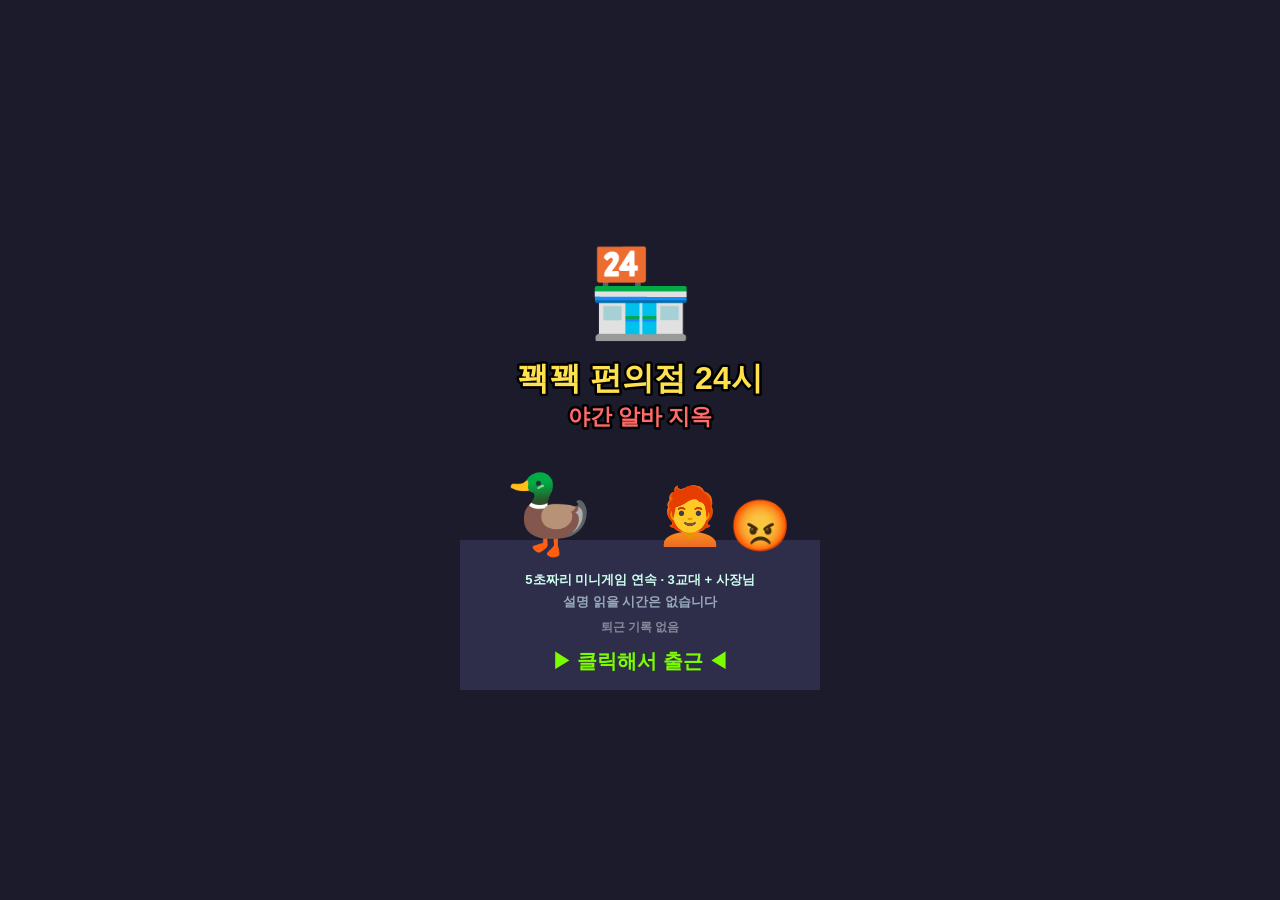
==== itch-duck/index.html @ 60ddd768 "Add itch-duck: 꽥꽥 편의점 24시 (미니게임 12종) Co-Authored-By: Claude Sonnet 5.5 <noreply@anthropic.com> Claud" ====
<!doctype html>
<html lang="ko">
<head>
<meta charset="utf-8">
<meta name="viewport" content="width=device-width,initial-scale=1,user-scalable=no">
<title>꽥꽥 편의점 24시</title>
<style>
html,body{margin:0;height:100%;background:#1b1b2b;overflow:hidden;font-family:"Comic Sans MS","Malgun Gothic",sans-serif;touch-action:none;user-select:none}
#wrap{height:100%;display:flex;align-items:center;justify-content:center}
canvas{background:#cfe8ff;max-width:100%;max-height:100%;aspect-ratio:3/4;cursor:pointer;touch-action:none}
</style>
</head>
<body>
<div id="wrap"><canvas id="c" width="360" height="480"></canvas></div>
<script>
const c=document.getElementById('c'),g=c.getContext('2d'),W=360,H=480;
const SH=[{n:'1교대',time:'22:00',spd:1,sub:'시급 150원. 오리니까 괜찮다.'},{n:'2교대',time:'02:00',spd:1.25,sub:'손님이 점점 이상해진다.'},{n:'3교대',time:'05:00',spd:1.5,sub:'해가 뜨면 사장님이 온다.'}];
const FIRE=['사유: 손이 느림','사유: 오리라서','사유: 그냥','사유: 사장님 기분','사유: 바코드가 널 싫어함','사유: 꽥 소리가 큼'];
const BAGS=['네','아니요','20원 봉투요','카드로요','종이로요','꽥'];
const DOTS=['2027.03.14','2026.11.02','2027.01.30','2026.12.25'];
let st='title',t=0,shake=0,flash=0,lives=3,shift=0,idx=0,list=[],cur=null,tG=0,spd=1,fired='',adT=0,boss=false,sevT=0,endT=0,wins=0,saved=0,msgT=0,msg='';
try{saved=+localStorage.duckClear||0}catch(e){}
let ac;function beep(f,d=.1,type='square',v0=.08){try{ac=ac||new AudioContext();const o=ac.createOscillator(),v=ac.createGain();o.type=type;o.frequency.value=f;v.gain.setValueAtTime(v0,ac.currentTime);v.gain.exponentialRampToValueAtTime(.001,ac.currentTime+d);o.connect(v);v.connect(ac.destination);o.start();o.stop(ac.currentTime+d)}catch(e){}}
const rnd=(a,b)=>a+Math.random()*(b-a);
const pick=a=>a[Math.random()*a.length|0];
const shuf=a=>a.map(v=>[Math.random(),v]).sort((p,q)=>p[0]-q[0]).map(p=>p[1]);
const inR=(x,y,r)=>x>=r[0]&&x<=r[0]+r[2]&&y>=r[1]&&y<=r[1]+r[3];
function ctr(s,x,y,size,col){g.font=size+'px serif';g.textAlign='center';g.textBaseline='middle';if(col)g.fillStyle=col;g.fillText(s,x,y)}
function txt(s,x,y,size,col,out){g.font='bold '+size+'px "Comic Sans MS","Malgun Gothic",sans-serif';g.textAlign='center';g.textBaseline='middle';if(out){g.strokeStyle=out;g.lineWidth=5;g.lineJoin='round';g.strokeText(s,x,y)}g.fillStyle=col;g.fillText(s,x,y)}
function btn(r,label,col,tc){g.fillStyle=col;g.fillRect(r[0],r[1],r[2],r[3]);g.strokeStyle='#000';g.lineWidth=3;g.strokeRect(r[0],r[1],r[2],r[3]);txt(label,r[0]+r[2]/2,r[1]+r[3]/2,Math.min(18,r[3]*.45),tc||'#fff')}

// ===== 미니게임 12종 =====
const GAMES=[
{id:'barcode',make:s=>({title:'바코드 찍어!',dur:240,bg:'#cfe8ff',ty:240,
  upd(){this.ty=250+Math.sin(this.t*.07*s)*135},
  draw(){ctr('📦',180,250,96);g.fillStyle='#fff';g.fillRect(128,226,104,52);g.fillStyle='#000';for(let i=0;i<14;i++)g.fillRect(134+i*7,231,i%3?3:5,42);g.fillStyle='rgba(255,0,0,.85)';g.fillRect(30,this.ty-2,300,4);ctr('🔫',320,this.ty,26)},
  down(){this.res=Math.abs(this.ty-252)<20?1:-1}})},
{id:'micro',make:s=>({title:'전자레인지 정확히 3초!',dur:360,bg:'#ffe9c9',v:0,
  upd(){this.v=this.t/60},
  draw(){ctr('♨️',180,210,110);g.fillStyle='#111';g.fillRect(100,300,160,60);txt(this.v<1.3?this.v.toFixed(2):'?.??',180,330,40,'#f33');txt('화면은 곧 가려집니다',180,390,13,'#a55')},
  down(){this.res=Math.abs(this.v-3)<.3?1:-1}})},
{id:'bag',make:s=>{const target=pick(['아니요','네','20원 봉투요']);const opts=shuf([target,...shuf(BAGS.filter(b=>b!==target)).slice(0,2)]);
  const slots=[[20,150],[190,150],[20,250],[190,250],[20,350],[190,350]];
  const place=()=>{const sl=shuf(slots);return opts.map((o,i)=>({o,r:[sl[i][0],sl[i][1],150,56]}))};
  return {title:'"'+target+'" 눌러!',dur:Math.floor(260/s),bg:'#e6ffd9',bs:place(),
  upd(){if(this.t===Math.floor(this.dur*.5)){this.bs=place();flash=4;beep(300,.1)}},
  draw(){ctr('🧑‍🦰',180,100,70);for(const b of this.bs)btn(b.r,b.o,'#4a6')},
  down(x,y){for(const b of this.bs)if(inR(x,y,b.r))this.res=b.o===target?1:-1}}}},
{id:'jinsang',make:s=>({title:'진상 막아! 5번 눌러!',dur:300,bg:'#ffd6d6',y:90,hits:0,
  upd(){this.y+=1.25*s;if(this.y>380)this.res=-1},
  draw(){ctr('🛒',180,430,64);ctr('😡',180+Math.sin(this.t*.3)*3,this.y,76);txt(this.hits+'/5',180,455,18,'#000')},
  down(x,y){if(Math.hypot(x-180,y-this.y)<55){this.hits++;this.y-=34;beep(220+this.hits*60,.08);if(this.hits>=5)this.res=1}}})},
{id:'kimbap',make:s=>({title:'삼각김밥 까! 좌우 번갈아 클릭',dur:Math.floor(270/s),bg:'#fff3c4',p:0,next:'L',
  draw(){ctr('🍙',180,200,120);g.fillStyle='#ccc';g.fillRect(60,320,240,24);g.fillStyle='#3a3';g.fillRect(60,320,240*this.p/8,24);g.strokeStyle='#000';g.lineWidth=3;g.strokeRect(60,320,240,24);
    txt('◀ 왼쪽',90,400,22,this.next==='L'?'#e22':'#aaa');txt('오른쪽 ▶',270,400,22,this.next==='R'?'#e22':'#aaa')},
  down(x){const side=x<180?'L':'R';if(side===this.next){this.p++;this.next=side==='L'?'R':'L';beep(500+this.p*40,.05);if(this.p>=8)this.res=1}else{flash=3;beep(150,.08)}}})},
{id:'ramen',make:s=>({title:'물 부어! 꾹 눌렀다가 선에서 떼!',dur:330,bg:'#e2e8ff',h:0,held:false,
  upd(){if(this.held){this.h+=.0105*s;if(this.h>1)this.res=-1}},
  draw(){ctr('🫖',250,150,70);g.fillStyle='#fff';g.fillRect(110,200,140,200);g.fillStyle='#4aa3ff';g.fillRect(110,400-200*this.h,140,200*this.h);g.strokeStyle='#000';g.lineWidth=4;g.strokeRect(110,200,140,200);g.fillStyle='rgba(255,0,0,.8)';g.fillRect(100,400-200*.7,160,4);txt('여기',290,400-200*.7,14,'#d00')},
  down(){this.held=true},up(){if(this.held){this.held=false;this.res=(this.h>.64&&this.h<.78)?1:-1}}})},
{id:'expiry',make:s=>{const bad=Math.random()*4|0;const dates=shuf(DOTS);dates[bad]=pick(['2022.04.09','2021.12.31','2023.07.18']);
  const pos=[[30,150],[190,150],[30,290],[190,290]];
  return {title:'유통기한 지난 거 눌러!',dur:Math.floor(270/s),bg:'#eafff4',bad,
  draw(){pos.forEach((p,i)=>{g.fillStyle='#fff';g.fillRect(p[0],p[1],140,120);g.strokeStyle='#000';g.lineWidth=3;g.strokeRect(p[0],p[1],140,120);ctr(['🥛','🍞','🧃','🥫'][i],p[0]+70,p[1]+45,48);txt(dates[i],p[0]+70,p[1]+98,15,'#222')})},
  down(x,y){pos.forEach((p,i)=>{if(inR(x,y,[p[0],p[1],140,120]))this.res=i===bad?1:-1})}}}},
{id:'thief',make:s=>{const ppl=[];for(let i=0;i<9;i++)ppl.push({x:rnd(40,320),y:rnd(130,420),vx:rnd(-1.2,1.2)*s,vy:rnd(-1.2,1.2)*s,e:i===0?'🥷':pick(['😀','😎','🙂','😐','🤓'])});
  return {title:'도둑 잡아! 🥷를 눌러!',dur:Math.floor(300/s),bg:'#f0e6ff',ppl,
  upd(){for(const p of this.ppl){p.x+=p.vx;p.y+=p.vy;if(p.x<30||p.x>330)p.vx*=-1;if(p.y<130||p.y>430)p.vy*=-1}},
  draw(){for(const p of [...this.ppl].reverse())ctr(p.e,p.x,p.y,44)},
  down(x,y){const n=this.ppl[0];if(Math.hypot(n.x-x,n.y-y)<26){this.res=1;return}for(const p of this.ppl)if(Math.hypot(p.x-x,p.y-y)<26){this.res=-1;return}}}}},
{id:'fly',make:s=>({title:'파리 잡아!',dur:Math.floor(270/s),bg:'#fffbe0',fx:180,fy:260,
  upd(){if(this.t%Math.max(10,Math.floor(24/s))===0){this.fx=rnd(40,320);this.fy=rnd(120,430)}},
  draw(){ctr('🪰',this.fx,this.fy,40);ctr('🍰',180,450,36)},
  down(x,y){if(Math.hypot(this.fx-x,this.fy-y)<34)this.res=1}})},
{id:'scratch',make:s=>{const cv=document.createElement('canvas');cv.width=280;cv.height=240;const x2=cv.getContext('2d');x2.fillStyle='#999';x2.fillRect(0,0,280,240);x2.fillStyle='#ccc';for(let i=0;i<40;i++)x2.fillRect(Math.random()*280,Math.random()*240,12,2);
  return {title:'복권 긁어! 절반 이상!',dur:Math.floor(420/s),bg:'#fff0f5',cv,x2,cells:new Set(),down_:false,prize:pick(['꽝','꽝','꽝! (다음 기회에)','한 번 더(없음)']),
  draw(){g.fillStyle='#fff';g.fillRect(40,140,280,240);txt(this.prize,180,260,30,'#e33');g.drawImage(this.cv,40,140);g.strokeStyle='#000';g.lineWidth=3;g.strokeRect(40,140,280,240);txt(Math.floor(this.cells.size/150*100)+'%',180,410,18,'#000')},
  down(x,y){this.down_=true;this.scr(x,y)},up(){this.down_=false},move(x,y){if(this.down_)this.scr(x,y)},
  scr(x,y){const lx=x-40,ly=y-140;if(lx<0||ly<0||lx>280||ly>240)return;this.x2.globalCompositeOperation='destination-out';this.x2.beginPath();this.x2.arc(lx,ly,20,0,7);this.x2.fill();this.x2.globalCompositeOperation='source-over';
    for(let dx=-1;dx<=1;dx++)for(let dy=-1;dy<=1;dy++){const cx=((lx+dx*14)/20|0),cy=((ly+dy*14)/24|0);if(cx>=0&&cx<14&&cy>=0&&cy<10)this.cells.add(cx+cy*14)}
    if(this.cells.size>=75)this.res=1}}}},
{id:'still',timeoutWin:true,make:s=>({title:'움직이지 마!',dur:200,bg:'#202030',timeoutWin:true,
  draw(){ctr('👀',180,230,130);if(this.t>95)txt('지금 누르면 보너스 천원!',180,360,18,'#ff0','#000');txt('사장님이 보고 있다',180,420,15,'#888')},
  down(){this.res=-1}})},
{id:'math',make:s=>{const a=pick([500,1000,1500,2000,2500,3000]),b=pick([500,1000,1500,2000,2500]);const sum=a+b;const ch=shuf([sum,sum+500,sum-500]).map((v,i)=>({v,r:[70,230+i*70,220,56]}));
  return {title:'계산해! '+a+'원 + '+b+'원',dur:Math.floor(330/s),bg:'#e8f5ff',ch,sum,
  draw(){ctr('🧮',180,150,70);for(const o of ch)btn(o.r,o.v+'원','#36c')},
  down(x,y){for(const o of ch)if(inR(x,y,o.r))this.res=o.v===sum?1:-1}}}}
];

// ===== 진행 =====
function pickList(n){return shuf(GAMES.map((_,i)=>i)).slice(0,n)}
function startMicro(gi){cur=GAMES[gi].make(spd);cur.t=0;cur.res=0;st='intro';tG=0}
function startShift(){boss=false;spd=SH[shift].spd;lives=3;idx=0;list=pickList(6);st='shiftintro';tG=0;beep(660,.2)}
function startBoss(){boss=true;spd=1.85;lives=2;idx=0;list=pickList(3);st='shiftintro';tG=0;beep(110,.6,'sawtooth')}
function nextGame(){idx++;
  if(idx>=list.length){if(boss){st='ending';endT=0;try{localStorage.duckClear=++saved}catch(e){}}else{shift++;shift>=3?startBoss():startShift()}}
  else startMicro(list[idx])}
function pdown(x,y){
  if(st==='title'){shift=0;wins=0;startShift();return}
  if(st==='play'&&cur.down)cur.down(x,y);
  if(st==='fired'&&tG>30){
    if(inR(x,y,[50,330,260,46])){st='sev';sevT=0;beep(500,.1)}
    else if(inR(x,y,[50,270,260,46])){boss?startBoss():startShift()}
  }
  if(st==='ending'&&endT>1500){st='title';t=0}
  if(st==='sevdone'&&sevT>120){st='title';t=0}
}
function pup(x,y){if(st==='play'&&cur.up)cur.up(x,y)}
function pmove(x,y){if(st==='play'&&cur.move)cur.move(x,y)}
function xy(e){const r=c.getBoundingClientRect();return [(e.clientX-r.left)/r.width*W,(e.clientY-r.top)/r.height*H]}
c.addEventListener('pointerdown',e=>{e.preventDefault();pdown(...xy(e))});
c.addEventListener('pointerup',e=>pup(...xy(e)));
c.addEventListener('pointermove',e=>pmove(...xy(e)));
addEventListener('pointerup',()=>{if(st==='play'&&cur&&cur.held)cur.up()});
function update(){
  t++;if(shake>0)shake--;if(flash>0)flash--;if(msgT>0)msgT--;
  if(st==='shiftintro'){tG++;if(tG>(boss?150:110)){startMicro(list[0])}}
  else if(st==='intro'){tG++;if(tG>=Math.max(34,Math.floor(72/spd)))st='play'}
  else if(st==='play'){
    if(cur.upd)cur.upd();cur.t++;
    if(!cur.res&&cur.t>=cur.dur)cur.res=cur.timeoutWin?1:-1;
    if(cur.res){st='result';tG=0;if(cur.res<0){lives--;shake=18;flash=8;beep(120,.4,'sawtooth');beep(90,.5,'sawtooth')}else{wins++;beep(880,.12);setTimeout(()=>beep(1320,.2),90)}}
  }
  else if(st==='result'){tG++;if(tG>45){
    if(cur.res<0&&lives<=0){st='fired';tG=0;fired=pick(FIRE)}
    else if(cur.res>0&&!boss&&Math.random()<.14){st='ad';adT=0}
    else nextGame()}}
  else if(st==='ad'){adT++;if(adT>110)nextGame()}
  else if(st==='fired')tG++;
  else if(st==='sev'){sevT++;if(sevT>260){st='sevdone';sevT=0}}
  else if(st==='sevdone')sevT++;
  else if(st==='ending'){endT++}
}
const RECEIPT=['== 영 수 증 ==','근무시간 ........ 6시간','시급 ........ 150원','급여 ........ 900원','세금 ........ -1,000원','오리 수수료 ........ -100원','','최종 수령액 ........ -200원','','사장님: "수고했어. 내일도 나와."','다음 근무: 5분 뒤'];
function hud(){
  g.textAlign='left';txt(boss?'BOSS':SH[shift].n,40,16,13,'#fff','#000');txt((idx+1)+'/'+list.length,320,16,13,'#fff','#000');
  let h='';for(let i=0;i<(boss?2:3);i++)h+=i<lives?'❤️':'🖤';ctr(h,180,18,16)
}
function draw(){
  g.save();
  if(shake>0)g.translate((Math.random()-.5)*shake,(Math.random()-.5)*shake);
  const bg=cur&&(st==='play'||st==='intro'||st==='result')?cur.bg:'#1b1b2b';
  g.fillStyle=flash>0?'#f55':bg;g.fillRect(-20,-20,W+40,H+40);
  if(st==='title'){
    g.fillStyle='#1b1b2b';g.fillRect(0,0,W,H);g.fillStyle='#2e2e4a';g.fillRect(0,330,W,150);
    ctr('🏪',180,90,86);txt('꽥꽥 편의점 24시',180,170,32,'#ffe14d','#000');txt('야간 알바 지옥',180,208,22,'#ff6b6b','#000');
    ctr('🦆',90,310,76);ctr('🧑‍🦰',230,310,56);ctr('😡',300,320,50);
    txt('5초짜리 미니게임 연속 · 3교대 + 사장님',180,370,13,'#cfe');txt('설명 읽을 시간은 없습니다',180,392,13,'#9ab');
    txt(saved?'퇴근 성공 '+saved+'회 (마이너스 통장)':'퇴근 기록 없음',180,418,12,'#889');
    if(t%60<40)txt('▶ 클릭해서 출근 ◀',180,452,20,'#7CFC00')
  }
  if(st==='shiftintro'){
    g.fillStyle='#1b1b2b';g.fillRect(0,0,W,H);
    if(boss){txt('⚠ 사장님 등장 ⚠',180,200,30,'#f44','#000');txt('연속 3개. 목숨 2개.',180,250,18,'#fff');txt('사장님: "내가 직접 시험해 주지"',180,290,14,'#ccc');ctr('🧔',180,380,70)}
    else{txt(SH[shift].n+'  '+SH[shift].time,180,200,34,'#ffe14d','#000');txt(SH[shift].sub,180,250,15,'#fff');txt('목숨 3개 · 게임 6개',180,285,14,'#9ab');ctr('🦆',180,370,70)}
  }
  if(st==='intro'||st==='play'||st==='result'){
    if(st!=='intro')cur.draw();
    else{ctr('⏳',180,260,80)}
    hud();
    if(st==='intro'){txt(cur.title,180,110,cur.title.length>12?22:28,'#fff','#000')}
    else if(st==='play'){txt(cur.title,180,50,cur.title.length>14?15:18,'#222');
      g.fillStyle='rgba(0,0,0,.3)';g.fillRect(20,466,320,8);g.fillStyle='#e33';g.fillRect(20,466,320*(1-cur.t/cur.dur),8)}
    if(st==='result'){g.fillStyle='rgba(0,0,0,.35)';g.fillRect(0,170,W,120);txt(cur.res>0?'⭕ 성공!':'❌ 실패',180,215,40,cur.res>0?'#7f7':'#f66','#000');txt(cur.res>0?pick(['꽥!','오!','일은 잘하네','월급은 안 오름']):pick(['꽥...','손이 미끄러졌다고 하세요','사장님 보고 있음','방금 그거 피할 수 있었음']),180,262,16,'#fff','#000')}
  }
  if(st==='ad'){
    g.fillStyle='#fff';g.fillRect(0,0,W,H);txt('[광고]',180,100,22,'#d00');ctr('🍗🦆',180,220,76);txt('오리고기 1+1',180,300,28,'#d00');txt('(동족 아님. 아마도)',180,335,14,'#666');
    const bx=60+Math.abs(Math.sin(adT*.37))*240,by=30+Math.abs(Math.cos(adT*.23))*60;txt('X',bx,by,18,'#555');txt('광고는 '+Math.ceil((110-adT)/60)+'초 뒤 끝납니다',180,430,12,'#888')
  }
  if(st==='fired'){
    g.fillStyle='#200';g.fillRect(0,0,W,H);txt('해고!',180,110,50,'#f33','#000');txt(fired,180,170,18,'#fff');txt('(이유는 중요하지 않음)',180,200,12,'#999');ctr('🦆',180,240,40);
    btn([50,270,260,46],boss?'▶ 사장님께 다시 빌기':'▶ 이번 근무 다시 출근','#2e8b2e');btn([50,330,260,46],'💰 퇴직금 받기','#b8860b');
  }
  if(st==='sev'||st==='sevdone'){
    g.fillStyle='#111';g.fillRect(0,0,W,H);
    if(st==='sev'){txt('퇴직금 계산 중...',180,200,22,'#fff');g.strokeStyle='#fff';g.lineWidth=2;g.strokeRect(60,240,240,20);g.fillStyle='#7CFC00';g.fillRect(62,242,236*Math.min(.99,sevT/260),16);txt(Math.floor(Math.min(99,sevT/260*100))+'%',180,290,16,'#aaa')}
    else{txt('축하합니다!',180,190,30,'#ffe14d','#000');txt('퇴직금: 0원',180,240,32,'#f66','#000');txt('(근속 연수 부족)',180,280,13,'#999');if(sevT>120&&t%60<40)txt('▶ 처음으로 ◀',180,380,18,'#7CFC00')}
  }
  if(st==='ending'){
    g.fillStyle='#f6f1e0';g.fillRect(0,0,W,H);
    const n=Math.min(RECEIPT.length,Math.floor(endT/70));
    for(let i=0;i<n;i++)txt(RECEIPT[i],180,60+i*30,i===0?22:15,i===7?'#d00':'#333');
    if(endT>800){txt('— 출 근 완 료 —',180,398,26,'#222');ctr('🦆',180,436,38)}
    if(endT>1100)txt('(내일도 출근입니다)',180,464,12,'#777');
    if(endT>1500&&t%60<40)txt('▶ 처음으로 ◀',180,476,11,'#a00');
  }
  g.restore();
}
let lastT=performance.now(),acc=0;
(function loop(now){acc+=Math.min(100,now-lastT);lastT=now;while(acc>=1000/60){update();acc-=1000/60}draw();requestAnimationFrame(loop)})(lastT);
</script>
</body>
</html>
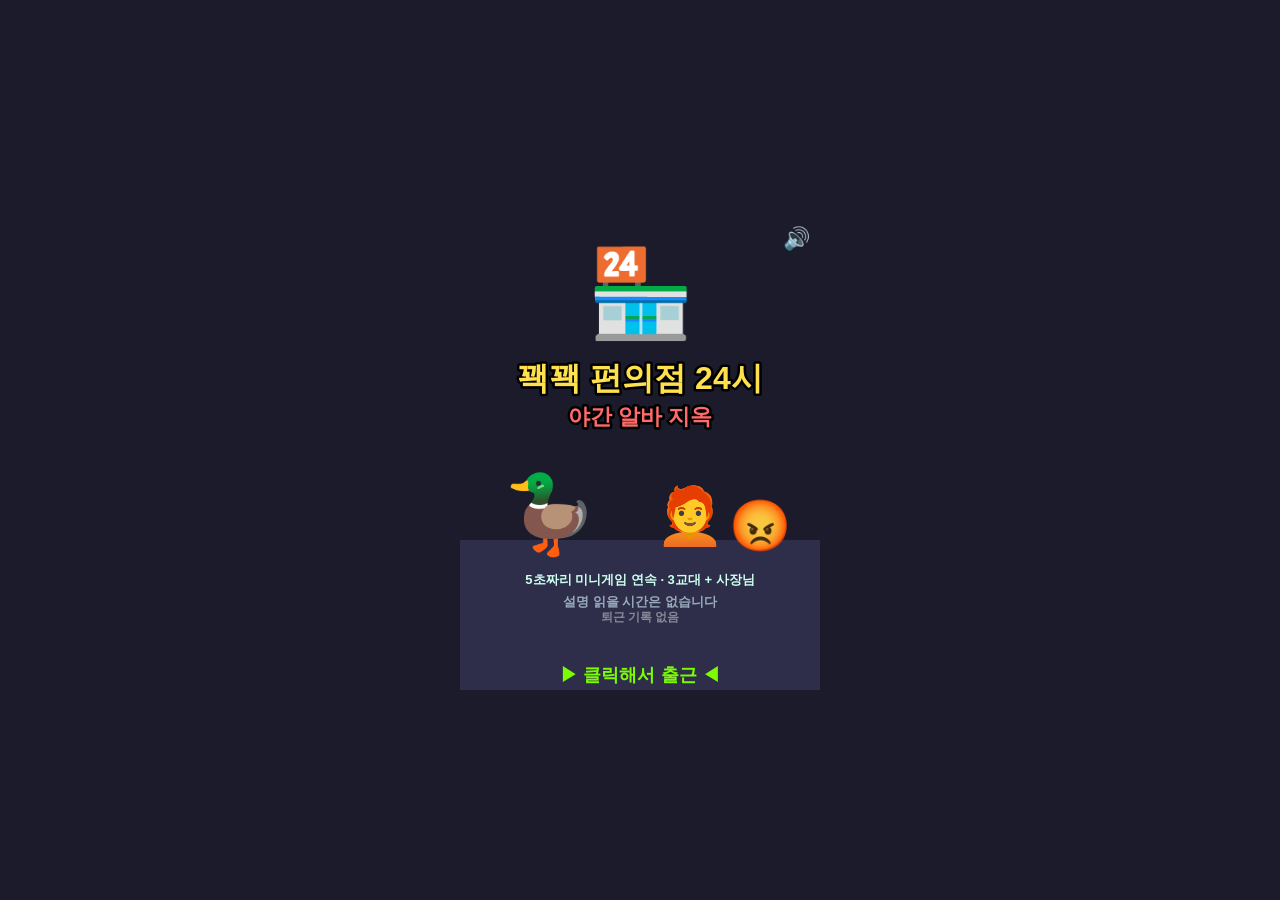
==== commit f375a74e: "Sync itch folders: mute, endless mode, hell stage Co-Authored-By: Claude Sonnet 5.5 <noreply@anthrop" ====
--- a/itch-duck/index.html
+++ b/itch-duck/index.html
@@ -3,6 +3,8 @@
 <head>
 <meta charset="utf-8">
 <meta name="viewport" content="width=device-width,initial-scale=1,user-scalable=no">
+<meta name="description" content="5초 미니게임 연속 병맛 게임">
+<link rel="icon" href="data:image/svg+xml,%3Csvg xmlns='http://www.w3.org/2000/svg' viewBox='0 0 100 100'%3E%3Ctext y='.9em' font-size='90'%3E🦆%3C/text%3E%3C/svg%3E">
 <title>꽥꽥 편의점 24시</title>
 <style>
 html,body{margin:0;height:100%;background:#1b1b2b;overflow:hidden;font-family:"Comic Sans MS","Malgun Gothic",sans-serif;touch-action:none;user-select:none}
@@ -17,10 +19,18 @@
 const SH=[{n:'1교대',time:'22:00',spd:1,sub:'시급 150원. 오리니까 괜찮다.'},{n:'2교대',time:'02:00',spd:1.25,sub:'손님이 점점 이상해진다.'},{n:'3교대',time:'05:00',spd:1.5,sub:'해가 뜨면 사장님이 온다.'}];
 const FIRE=['사유: 손이 느림','사유: 오리라서','사유: 그냥','사유: 사장님 기분','사유: 바코드가 널 싫어함','사유: 꽥 소리가 큼'];
 const BAGS=['네','아니요','20원 봉투요','카드로요','종이로요','꽥'];
+const CUST=['손님: 이거 데워주세요 (아이스크림)','손님: 봉지 필요 없는데 봉지에 담아주세요','손님: 어제 산 건데 환불 (먹음)','손님: 담배... 아니 껌이요','손님: 와이파이 비번 뭐예요','손님: 나 단골인데 깎아줘 (처음 옴)','손님: 사장 나와','손님: 오리가 왜 일해요?','손님: 꽥','손님: 이 도시락 왜 아직 따뜻해요 (방금 먹다 남김)','손님: 컵라면 끓여주세요 (집에서 가져옴)','손님: 1+1이면 2개 주는 거죠? (1개 삼)'];
+const TRASH=[{e:'🍕',a:'음식물'},{e:'🥤',a:'재활용'},{e:'🦆',a:'사장님'},{e:'🧦',a:'일반'},{e:'🥔',a:'음식물'},{e:'💼',a:'사장님'},{e:'📦',a:'재활용'}];
+const TOPT={'음식물':['일반','음식물','재활용'],'재활용':['일반','음식물','재활용'],'일반':['일반','음식물','재활용'],'사장님':['음식물','사장님','재활용']};
 const DOTS=['2027.03.14','2026.11.02','2027.01.30','2026.12.25'];
+let cam=[{e:'🐔',x:60,y:300,v:.5},{e:'🦆',x:260,y:380,v:-.4},{e:'🐀',x:150,y:440,v:.9}];
+let endless=false,endBest=0;try{endBest=+localStorage.duckEndless||0}catch(e){}
 let st='title',t=0,shake=0,flash=0,lives=3,shift=0,idx=0,list=[],cur=null,tG=0,spd=1,fired='',adT=0,boss=false,sevT=0,endT=0,wins=0,saved=0,msgT=0,msg='';
 try{saved=+localStorage.duckClear||0}catch(e){}
-let ac;function beep(f,d=.1,type='square',v0=.08){try{ac=ac||new AudioContext();const o=ac.createOscillator(),v=ac.createGain();o.type=type;o.frequency.value=f;v.gain.setValueAtTime(v0,ac.currentTime);v.gain.exponentialRampToValueAtTime(.001,ac.currentTime+d);o.connect(v);v.connect(ac.destination);o.start();o.stop(ac.currentTime+d)}catch(e){}}
+let muted=false;try{muted=localStorage.byeongmatMute==='1'}catch(e){}
+function toggleMute(){muted=!muted;try{localStorage.byeongmatMute=muted?'1':'0'}catch(e){}if(!muted)beep(700,.1)}
+function muteIcon(){g.save();g.font='22px serif';g.textAlign='center';g.textBaseline='middle';g.fillStyle='#fff';g.fillText(muted?'🔇':'🔊',336,30);g.restore()}
+let ac;function beep(f,d=.1,type='square',v0=.08){if(muted)return;try{ac=ac||new AudioContext();const o=ac.createOscillator(),v=ac.createGain();o.type=type;o.frequency.value=f;v.gain.setValueAtTime(v0,ac.currentTime);v.gain.exponentialRampToValueAtTime(.001,ac.currentTime+d);o.connect(v);v.connect(ac.destination);o.start();o.stop(ac.currentTime+d)}catch(e){}}
 const rnd=(a,b)=>a+Math.random()*(b-a);
 const pick=a=>a[Math.random()*a.length|0];
 const shuf=a=>a.map(v=>[Math.random(),v]).sort((p,q)=>p[0]-q[0]).map(p=>p[1]);
@@ -82,6 +92,20 @@
 {id:'still',timeoutWin:true,make:s=>({title:'움직이지 마!',dur:200,bg:'#202030',timeoutWin:true,
   draw(){ctr('👀',180,230,130);if(this.t>95)txt('지금 누르면 보너스 천원!',180,360,18,'#ff0','#000');txt('사장님이 보고 있다',180,420,15,'#888')},
   down(){this.res=-1}})},
+{id:'dance',make:s=>{const n=s>=1.5?5:4;const seq=[];for(let i=0;i<n;i++)seq.push(Math.random()<.5?'L':'R');
+  return {title:'오리 춤춰! 순서 외워서 좌우 클릭',dur:Math.floor(360/s),bg:'#ffe6fa',seq,p:0,
+  draw(){ctr('🦆',180+Math.sin(this.t*.2)*10,330,90);if(this.t<Math.floor(100/s)){seq.forEach((q,i)=>ctr(q==='L'?'⬅️':'➡️',60+i*(240/(n-1)),150,46))}else{txt('순서를 기억해라 ('+this.p+'/'+n+')',180,150,18,'#a3a')}
+    txt('◀ 왼쪽',90,430,20,'#555');txt('오른쪽 ▶',270,430,20,'#555')},
+  down(x){if(this.t<Math.floor(100/s))return;const q=x<180?'L':'R';if(q===seq[this.p]){this.p++;beep(500+this.p*60,.06);if(this.p>=n)this.res=1}else this.res=-1}}}},
+{id:'trash',make:s=>{const it=pick(TRASH);const opts=shuf(TOPT[it.a]).map((o,i)=>({o,r:[70,250+i*70,220,56]}));
+  return {title:'분리수거! 이건 어디에?',dur:Math.floor(270/s),bg:'#e8ffe8',
+  draw(){ctr(it.e,180,150,92);for(const b of opts)btn(b.r,b.o,'#397')},
+  down(x,y){for(const b of opts)if(inR(x,y,b.r))this.res=b.o===it.a?1:-1},it,opts}}},
+{id:'skip',make:s=>{const cs=[[10,56],[274,56],[10,430],[274,430],[274,248]];const r=pick(cs);
+  return {title:'광고 건너뛰기! (버튼을 찾아라)',dur:Math.floor(330/s),bg:'#fff',sr:[r[0],r[1],76,26],
+  draw(){txt('[광고]',180,170,22,'#d00');ctr('🍗🦆🍟',180,250,60);txt('지금 안 사면 후회합니다',180,320,16,'#444');txt('(사실 후회 안 함)',180,345,12,'#999');
+    if(this.t>this.dur*.42){g.fillStyle='#ccc';g.fillRect(...this.sr);g.strokeStyle='#666';g.lineWidth=1;g.strokeRect(...this.sr);txt('건너뛰기 ▶',this.sr[0]+38,this.sr[1]+13,11,'#333')}},
+  down(x,y){if(this.t>this.dur*.42&&inR(x,y,this.sr))this.res=1}}}},
 {id:'math',make:s=>{const a=pick([500,1000,1500,2000,2500,3000]),b=pick([500,1000,1500,2000,2500]);const sum=a+b;const ch=shuf([sum,sum+500,sum-500]).map((v,i)=>({v,r:[70,230+i*70,220,56]}));
   return {title:'계산해! '+a+'원 + '+b+'원',dur:Math.floor(330/s),bg:'#e8f5ff',ch,sum,
   draw(){ctr('🧮',180,150,70);for(const o of ch)btn(o.r,o.v+'원','#36c')},
@@ -90,18 +114,21 @@
 
 // ===== 진행 =====
 function pickList(n){return shuf(GAMES.map((_,i)=>i)).slice(0,n)}
-function startMicro(gi){cur=GAMES[gi].make(spd);cur.t=0;cur.res=0;st='intro';tG=0}
-function startShift(){boss=false;spd=SH[shift].spd;lives=3;idx=0;list=pickList(6);st='shiftintro';tG=0;beep(660,.2)}
-function startBoss(){boss=true;spd=1.85;lives=2;idx=0;list=pickList(3);st='shiftintro';tG=0;beep(110,.6,'sawtooth')}
-function nextGame(){idx++;
+function startMicro(gi){cur=GAMES[gi].make(spd);cur.t=0;cur.res=0;cur.q=pick(CUST);st='intro';tG=0}
+function startEndless(){endless=true;boss=false;spd=1;lives=3;idx=0;wins=0;list=[pickList(1)[0]];st='shiftintro';tG=0;beep(660,.2)}
+function startShift(){endless=false;boss=false;spd=SH[shift].spd;lives=3;idx=0;list=pickList(6);st='shiftintro';tG=0;beep(660,.2)}
+function startBoss(){endless=false;boss=true;spd=1.85;lives=2;idx=0;list=pickList(3);st='shiftintro';tG=0;beep(110,.6,'sawtooth')}
+function nextGame(){
+  if(endless){idx++;spd=Math.min(2.3,1+wins*.05);if(cur&&cur.res>0&&wins>0&&wins%7===0&&lives<3)lives++;let n2;do{n2=pickList(1)[0]}while(n2===list[idx-1]);list.push(n2);startMicro(n2);return}
+  idx++;
   if(idx>=list.length){if(boss){st='ending';endT=0;try{localStorage.duckClear=++saved}catch(e){}}else{shift++;shift>=3?startBoss():startShift()}}
   else startMicro(list[idx])}
 function pdown(x,y){
-  if(st==='title'){shift=0;wins=0;startShift();return}
+  if(st==='title'){if(Math.hypot(x-336,y-30)<20){toggleMute();return}if(saved&&inR(x,y,[95,418,170,26])){startEndless();return}shift=0;wins=0;startShift();return}
   if(st==='play'&&cur.down)cur.down(x,y);
   if(st==='fired'&&tG>30){
     if(inR(x,y,[50,330,260,46])){st='sev';sevT=0;beep(500,.1)}
-    else if(inR(x,y,[50,270,260,46])){boss?startBoss():startShift()}
+    else if(inR(x,y,[50,270,260,46])){endless?startEndless():(boss?startBoss():startShift())}
   }
   if(st==='ending'&&endT>1500){st='title';t=0}
   if(st==='sevdone'&&sevT>120){st='title';t=0}
@@ -109,12 +136,13 @@
 function pup(x,y){if(st==='play'&&cur.up)cur.up(x,y)}
 function pmove(x,y){if(st==='play'&&cur.move)cur.move(x,y)}
 function xy(e){const r=c.getBoundingClientRect();return [(e.clientX-r.left)/r.width*W,(e.clientY-r.top)/r.height*H]}
+addEventListener('keydown',e=>{if(e.code==='KeyM')toggleMute()});
 c.addEventListener('pointerdown',e=>{e.preventDefault();pdown(...xy(e))});
 c.addEventListener('pointerup',e=>pup(...xy(e)));
 c.addEventListener('pointermove',e=>pmove(...xy(e)));
 addEventListener('pointerup',()=>{if(st==='play'&&cur&&cur.held)cur.up()});
 function update(){
-  t++;if(shake>0)shake--;if(flash>0)flash--;if(msgT>0)msgT--;
+  t++;for(const k of cam){k.x+=k.v;if(k.x>380)k.x=-20;if(k.x<-20)k.x=380}if(shake>0)shake--;if(flash>0)flash--;if(msgT>0)msgT--;
   if(st==='shiftintro'){tG++;if(tG>(boss?150:110)){startMicro(list[0])}}
   else if(st==='intro'){tG++;if(tG>=Math.max(34,Math.floor(72/spd)))st='play'}
   else if(st==='play'){
@@ -123,8 +151,8 @@
     if(cur.res){st='result';tG=0;if(cur.res<0){lives--;shake=18;flash=8;beep(120,.4,'sawtooth');beep(90,.5,'sawtooth')}else{wins++;beep(880,.12);setTimeout(()=>beep(1320,.2),90)}}
   }
   else if(st==='result'){tG++;if(tG>45){
-    if(cur.res<0&&lives<=0){st='fired';tG=0;fired=pick(FIRE)}
-    else if(cur.res>0&&!boss&&Math.random()<.14){st='ad';adT=0}
+    if(cur.res<0&&lives<=0){st='fired';tG=0;fired=pick(FIRE);if(endless&&wins>endBest){endBest=wins;try{localStorage.duckEndless=wins}catch(e){}}}
+    else if(cur.res>0&&!boss&&Math.random()<.2){st='ad';adT=0}
     else nextGame()}}
   else if(st==='ad'){adT++;if(adT>110)nextGame()}
   else if(st==='fired')tG++;
@@ -134,8 +162,8 @@
 }
 const RECEIPT=['== 영 수 증 ==','근무시간 ........ 6시간','시급 ........ 150원','급여 ........ 900원','세금 ........ -1,000원','오리 수수료 ........ -100원','','최종 수령액 ........ -200원','','사장님: "수고했어. 내일도 나와."','다음 근무: 5분 뒤'];
 function hud(){
-  g.textAlign='left';txt(boss?'BOSS':SH[shift].n,40,16,13,'#fff','#000');txt((idx+1)+'/'+list.length,320,16,13,'#fff','#000');
-  let h='';for(let i=0;i<(boss?2:3);i++)h+=i<lives?'❤️':'🖤';ctr(h,180,18,16)
+  g.textAlign='left';txt(endless?'∞ 야근':boss?'BOSS':SH[shift].n,40,16,13,'#fff','#000');txt(endless?wins+'승':(idx+1)+'/'+list.length,320,16,13,'#fff','#000');
+  let h='';for(let i=0;i<(boss&&!endless?2:3);i++)h+=i<lives?'❤️':'🖤';ctr(h,180,18,16)
 }
 function draw(){
   g.save();
@@ -147,30 +175,33 @@
     ctr('🏪',180,90,86);txt('꽥꽥 편의점 24시',180,170,32,'#ffe14d','#000');txt('야간 알바 지옥',180,208,22,'#ff6b6b','#000');
     ctr('🦆',90,310,76);ctr('🧑‍🦰',230,310,56);ctr('😡',300,320,50);
     txt('5초짜리 미니게임 연속 · 3교대 + 사장님',180,370,13,'#cfe');txt('설명 읽을 시간은 없습니다',180,392,13,'#9ab');
-    txt(saved?'퇴근 성공 '+saved+'회 (마이너스 통장)':'퇴근 기록 없음',180,418,12,'#889');
-    if(t%60<40)txt('▶ 클릭해서 출근 ◀',180,452,20,'#7CFC00')
+    txt(saved?'퇴근 성공 '+saved+'회 (마이너스 통장)':'퇴근 기록 없음',180,408,12,'#889');
+    if(saved){g.fillStyle='#b8860b';g.fillRect(95,418,170,26);g.strokeStyle='#000';g.lineWidth=2;g.strokeRect(95,418,170,26);txt('∞ 무한 야근 모드'+(endBest?' ('+endBest+')':''),180,431,13,'#fff')}
+    if(t%60<40)txt('▶ 클릭해서 출근 ◀',180,466,18,'#7CFC00');muteIcon()
   }
   if(st==='shiftintro'){
     g.fillStyle='#1b1b2b';g.fillRect(0,0,W,H);
     if(boss){txt('⚠ 사장님 등장 ⚠',180,200,30,'#f44','#000');txt('연속 3개. 목숨 2개.',180,250,18,'#fff');txt('사장님: "내가 직접 시험해 주지"',180,290,14,'#ccc');ctr('🧔',180,380,70)}
+    else if(endless){txt('∞ 무한 야근',180,200,34,'#ffe14d','#000');txt('죽을 때까지 일하세요',180,250,16,'#fff');txt('최고 기록: '+endBest+'게임',180,285,14,'#9ab');ctr('🦆',180,370,70)}
     else{txt(SH[shift].n+'  '+SH[shift].time,180,200,34,'#ffe14d','#000');txt(SH[shift].sub,180,250,15,'#fff');txt('목숨 3개 · 게임 6개',180,285,14,'#9ab');ctr('🦆',180,370,70)}
   }
   if(st==='intro'||st==='play'||st==='result'){
+    g.globalAlpha=.3;for(const k of cam)ctr(k.e,k.x,k.y,34);g.globalAlpha=1;
     if(st!=='intro')cur.draw();
     else{ctr('⏳',180,260,80)}
     hud();
-    if(st==='intro'){txt(cur.title,180,110,cur.title.length>12?22:28,'#fff','#000')}
+    if(st==='intro'){txt(cur.title,180,110,cur.title.length>12?22:28,'#fff','#000');txt(cur.q,180,160,12,'#223')}
     else if(st==='play'){txt(cur.title,180,50,cur.title.length>14?15:18,'#222');
       g.fillStyle='rgba(0,0,0,.3)';g.fillRect(20,466,320,8);g.fillStyle='#e33';g.fillRect(20,466,320*(1-cur.t/cur.dur),8)}
-    if(st==='result'){g.fillStyle='rgba(0,0,0,.35)';g.fillRect(0,170,W,120);txt(cur.res>0?'⭕ 성공!':'❌ 실패',180,215,40,cur.res>0?'#7f7':'#f66','#000');txt(cur.res>0?pick(['꽥!','오!','일은 잘하네','월급은 안 오름']):pick(['꽥...','손이 미끄러졌다고 하세요','사장님 보고 있음','방금 그거 피할 수 있었음']),180,262,16,'#fff','#000')}
+    if(st==='result'){g.fillStyle='rgba(0,0,0,.35)';g.fillRect(0,170,W,120);txt(cur.res>0?'⭕ 성공!':'❌ 실패',180,215,40,cur.res>0?'#7f7':'#f66','#000');txt(cur.res>0?pick(['꽥!','오!','일은 잘하네','월급은 안 오름','사장님이 못 본 척함','방금 그건 운이었음','손님이 팁 대신 한숨을 줌','CCTV가 박수침']):pick(['꽥...','손이 미끄러졌다고 하세요','사장님 보고 있음','방금 그거 피할 수 있었음','손님이 리뷰 1점 남김','오리라서 어쩔 수 없음','CCTV가 비웃음']),180,262,16,'#fff','#000')}
   }
   if(st==='ad'){
     g.fillStyle='#fff';g.fillRect(0,0,W,H);txt('[광고]',180,100,22,'#d00');ctr('🍗🦆',180,220,76);txt('오리고기 1+1',180,300,28,'#d00');txt('(동족 아님. 아마도)',180,335,14,'#666');
     const bx=60+Math.abs(Math.sin(adT*.37))*240,by=30+Math.abs(Math.cos(adT*.23))*60;txt('X',bx,by,18,'#555');txt('광고는 '+Math.ceil((110-adT)/60)+'초 뒤 끝납니다',180,430,12,'#888')
   }
   if(st==='fired'){
-    g.fillStyle='#200';g.fillRect(0,0,W,H);txt('해고!',180,110,50,'#f33','#000');txt(fired,180,170,18,'#fff');txt('(이유는 중요하지 않음)',180,200,12,'#999');ctr('🦆',180,240,40);
-    btn([50,270,260,46],boss?'▶ 사장님께 다시 빌기':'▶ 이번 근무 다시 출근','#2e8b2e');btn([50,330,260,46],'💰 퇴직금 받기','#b8860b');
+    g.fillStyle='#200';g.fillRect(0,0,W,H);txt('해고!',180,110,50,'#f33','#000');txt(fired,180,170,18,'#fff');txt(endless?'무한 야근 '+wins+'게임 생존 (최고 '+endBest+')':'(이유는 중요하지 않음)',180,200,12,endless?'#ffe14d':'#999');ctr('🦆',180,240,40);
+    btn([50,270,260,46],endless?'▶ 다시 무한 야근':boss?'▶ 사장님께 다시 빌기':'▶ 이번 근무 다시 출근','#2e8b2e');btn([50,330,260,46],'💰 퇴직금 받기','#b8860b');
   }
   if(st==='sev'||st==='sevdone'){
     g.fillStyle='#111';g.fillRect(0,0,W,H);
